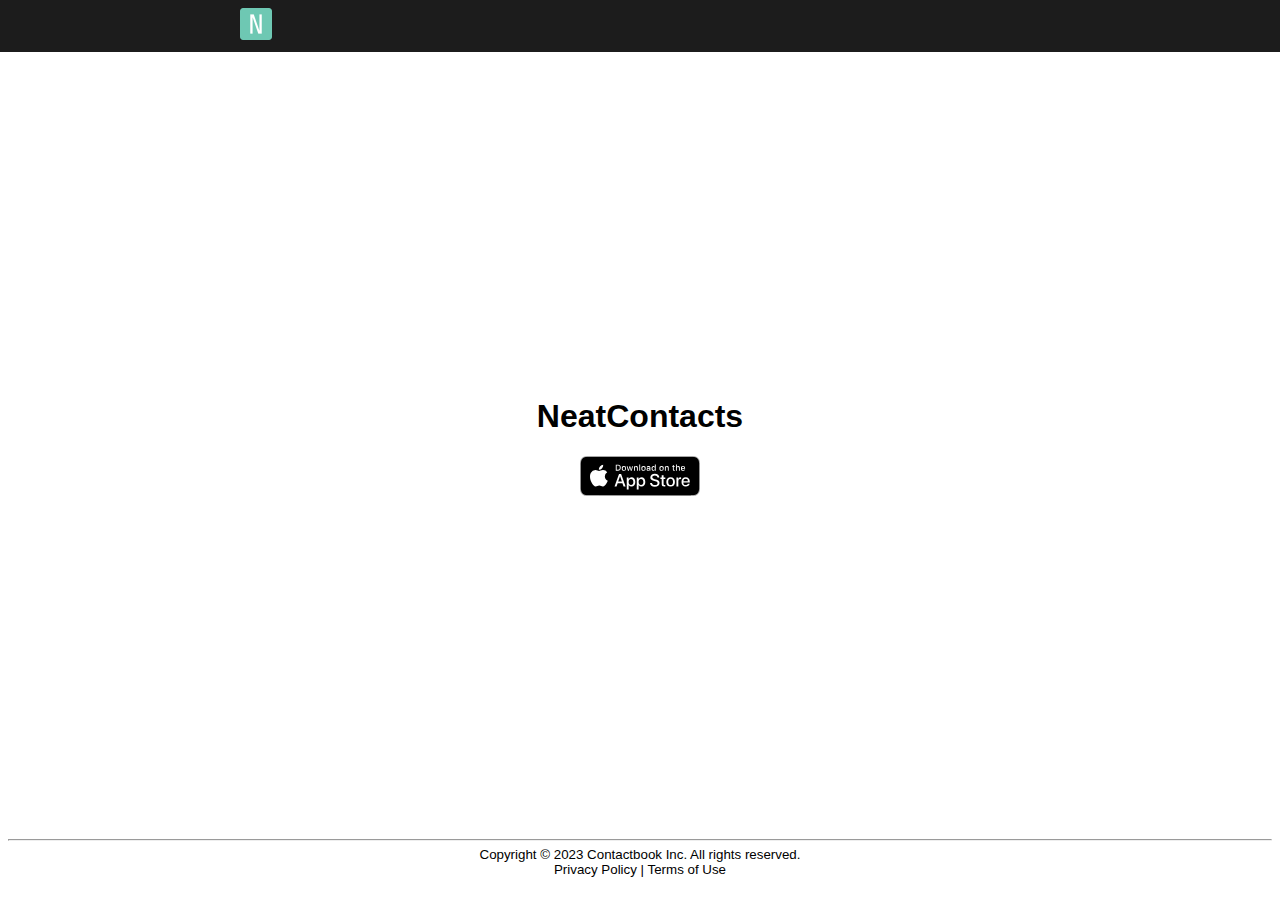
==== index.html @ 1e565e74 "index footer padding" ====
<!DOCTYPE html>
<html>

<head>
    <meta charset="UTF-8">
    <meta name="viewport" content="width=device-width, initial-scale=1.0">
    <meta name="color-scheme" content="dark light">
    <title>NeatContacts</title>
    <style>
        @media only screen and (min-width: 481px) {
            .footer {
                text-align: center;
            }
        }

        body,
        html {
            margin: 0;

            height: 100%;
            font-family: Arial, Helvetica, sans-serif;
        }

        a {
            color: CanvasText;
            text-decoration: none;
        }

        a:hover {
            text-decoration: underline;
        }

        .flex-container {
            display: flex;
            flex-direction: column;
            height: 100%;
        }

        header {
            background-color: rgba(0, 0, 0, 0.89);

            /* Making it sticky */
            position: sticky;
            top: 0;
            z-index: 1000;
        }

        .header {
            max-width: 800px;
            width: 100%;
            padding: 8px;

            /* Centers the element */
            margin: 0 auto;
        }

        .center {
            flex: 1;
            display: flex;
            flex-direction: column;
            justify-content: center;
            text-align: center;
        }

        .footer {
            min-height: 60px;
            padding: 8px;
            color: CanvasText;
        }
    </style>
</head>

<body>
    <div class="flex-container">
        <header>
            <div class="header">
                <small>
                    <a href="/">
                        <img src="/assets/icons/favicon-32x32.png" alt="NeatContacts icon">
                    </a>
                </small>
            </div>
        </header>
        <div class="center">
            <h1>
                NeatContacts
            </h1>
            <a href="https://www.apple.com/app-store/">
                <img src="assets/apple/Download_on_the_App_Store_Badge_US-UK_RGB_blk_092917.svg"
                    alt="Description of the SVG">
            </a>
        </div>
        <small class="footer">
            <hr>
            Copyright © 2023 Contactbook Inc. All rights reserved.
            <br>
            <a href="privacy-policy.html">Privacy Policy</a> | <a href="terms-of-use.html">Terms of Use</a>
        </small>
    </div>
</body>

</html>
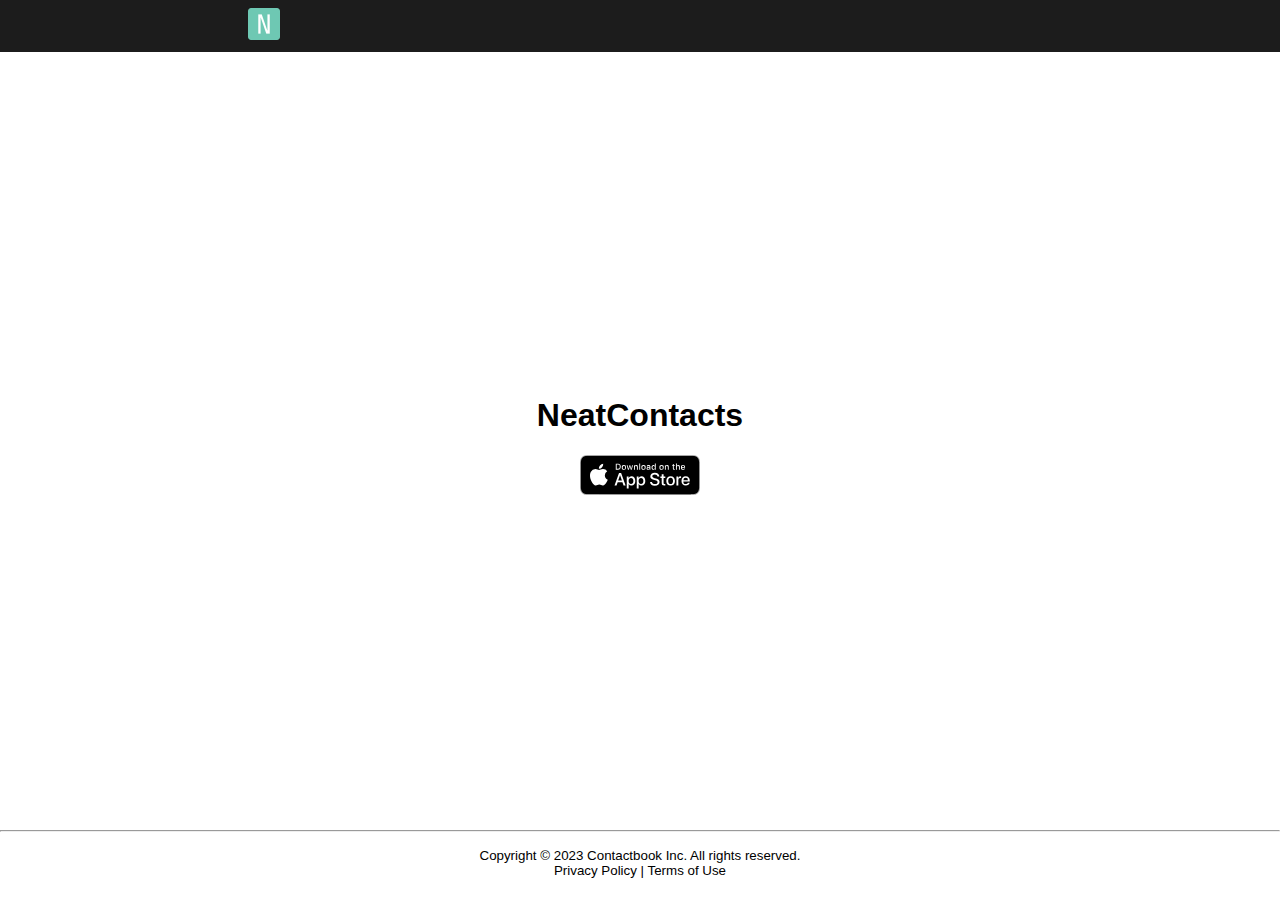
==== commit faecc0f5: "box-sizing: border-box; padding fix" ====
--- a/index.html
+++ b/index.html
@@ -49,6 +49,7 @@
             max-width: 800px;
             width: 100%;
             padding: 8px;
+            box-sizing: border-box;
 
             /* Centers the element */
             margin: 0 auto;
@@ -65,6 +66,7 @@
         .footer {
             min-height: 60px;
             padding: 8px;
+            box-sizing: border-box;
             color: CanvasText;
         }
     </style>
@@ -90,8 +92,10 @@
                     alt="Description of the SVG">
             </a>
         </div>
+        <div>
+            <hr>
+        </div>
         <small class="footer">
-            <hr>
             Copyright © 2023 Contactbook Inc. All rights reserved.
             <br>
             <a href="privacy-policy.html">Privacy Policy</a> | <a href="terms-of-use.html">Terms of Use</a>
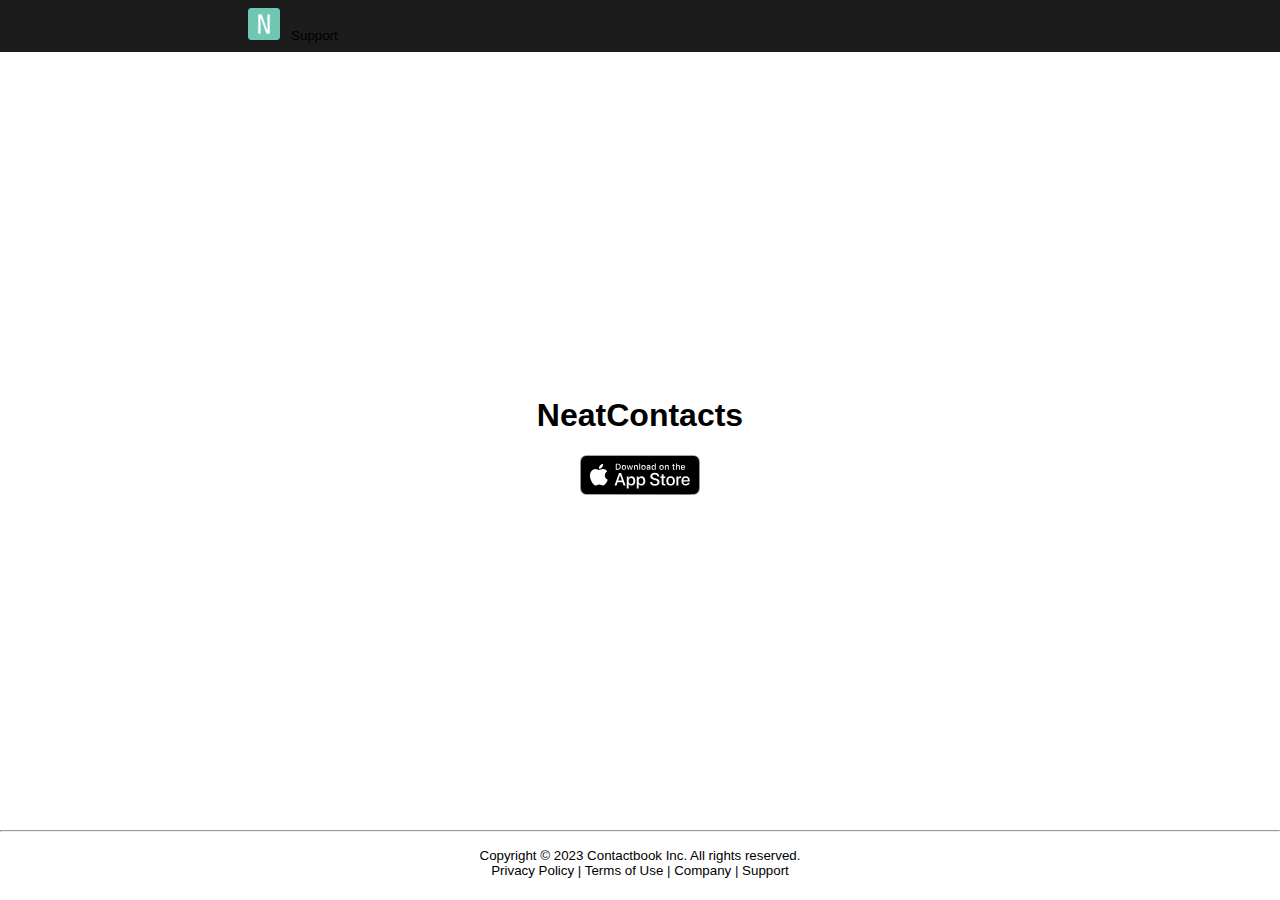
==== commit 25adc7e4: "styles.css, support.html, company.html" ====
--- a/index.html
+++ b/index.html
@@ -6,70 +6,7 @@
     <meta name="viewport" content="width=device-width, initial-scale=1.0">
     <meta name="color-scheme" content="dark light">
     <title>NeatContacts</title>
-    <style>
-        @media only screen and (min-width: 481px) {
-            .footer {
-                text-align: center;
-            }
-        }
-
-        body,
-        html {
-            margin: 0;
-
-            height: 100%;
-            font-family: Arial, Helvetica, sans-serif;
-        }
-
-        a {
-            color: CanvasText;
-            text-decoration: none;
-        }
-
-        a:hover {
-            text-decoration: underline;
-        }
-
-        .flex-container {
-            display: flex;
-            flex-direction: column;
-            height: 100%;
-        }
-
-        header {
-            background-color: rgba(0, 0, 0, 0.89);
-
-            /* Making it sticky */
-            position: sticky;
-            top: 0;
-            z-index: 1000;
-        }
-
-        .header {
-            max-width: 800px;
-            width: 100%;
-            padding: 8px;
-            box-sizing: border-box;
-
-            /* Centers the element */
-            margin: 0 auto;
-        }
-
-        .center {
-            flex: 1;
-            display: flex;
-            flex-direction: column;
-            justify-content: center;
-            text-align: center;
-        }
-
-        .footer {
-            min-height: 60px;
-            padding: 8px;
-            box-sizing: border-box;
-            color: CanvasText;
-        }
-    </style>
+    <link rel="stylesheet" href="styles.css">
 </head>
 
 <body>
@@ -80,6 +17,8 @@
                     <a href="/">
                         <img src="/assets/icons/favicon-32x32.png" alt="NeatContacts icon">
                     </a>
+                    &nbsp;
+                    <a href="support.html">Support</a>
                 </small>
             </div>
         </header>
@@ -98,7 +37,13 @@
         <small class="footer">
             Copyright © 2023 Contactbook Inc. All rights reserved.
             <br>
-            <a href="privacy-policy.html">Privacy Policy</a> | <a href="terms-of-use.html">Terms of Use</a>
+            <a href="privacy-policy.html">Privacy Policy</a>
+            |
+            <a href="terms-of-use.html">Terms of Use</a>
+            |
+            <a href="company.html">Company</a>
+            |
+            <a href="support.html">Support</a>
         </small>
     </div>
 </body>
--- a/styles.css
+++ b/styles.css
@@ -0,0 +1,68 @@
+@media only screen and (min-width: 481px) {
+    .footer {
+        text-align: center;
+    }
+}
+
+body,
+html {
+    margin: 0;
+    height: 100%;
+    font-family: Arial, Helvetica, sans-serif;
+}
+
+a {
+    color: CanvasText;
+    text-decoration: none;
+}
+
+a:hover {
+    text-decoration: underline;
+}
+
+.flex-container {
+    display: flex;
+    flex-direction: column;
+    height: 100%;
+}
+
+header {
+    background-color: rgba(0, 0, 0, 0.89);
+
+    /* Making it sticky */
+    position: sticky;
+    top: 0;
+    z-index: 1000;
+}
+
+.header {
+    max-width: 800px;
+    width: 100%;
+    padding: 8px;
+    box-sizing: border-box;
+
+    /* Centers the element */
+    margin: 0 auto;
+}
+
+.center {
+    flex: 1;
+    display: flex;
+    flex-direction: column;
+    justify-content: center;
+    text-align: center;
+}
+
+.content {
+    max-width: 800px;
+    margin: 0 auto;
+    padding: 8px;
+    box-sizing: border-box;
+}
+
+.footer {
+    min-height: 60px;
+    padding: 8px;
+    box-sizing: border-box;
+    color: CanvasText;
+}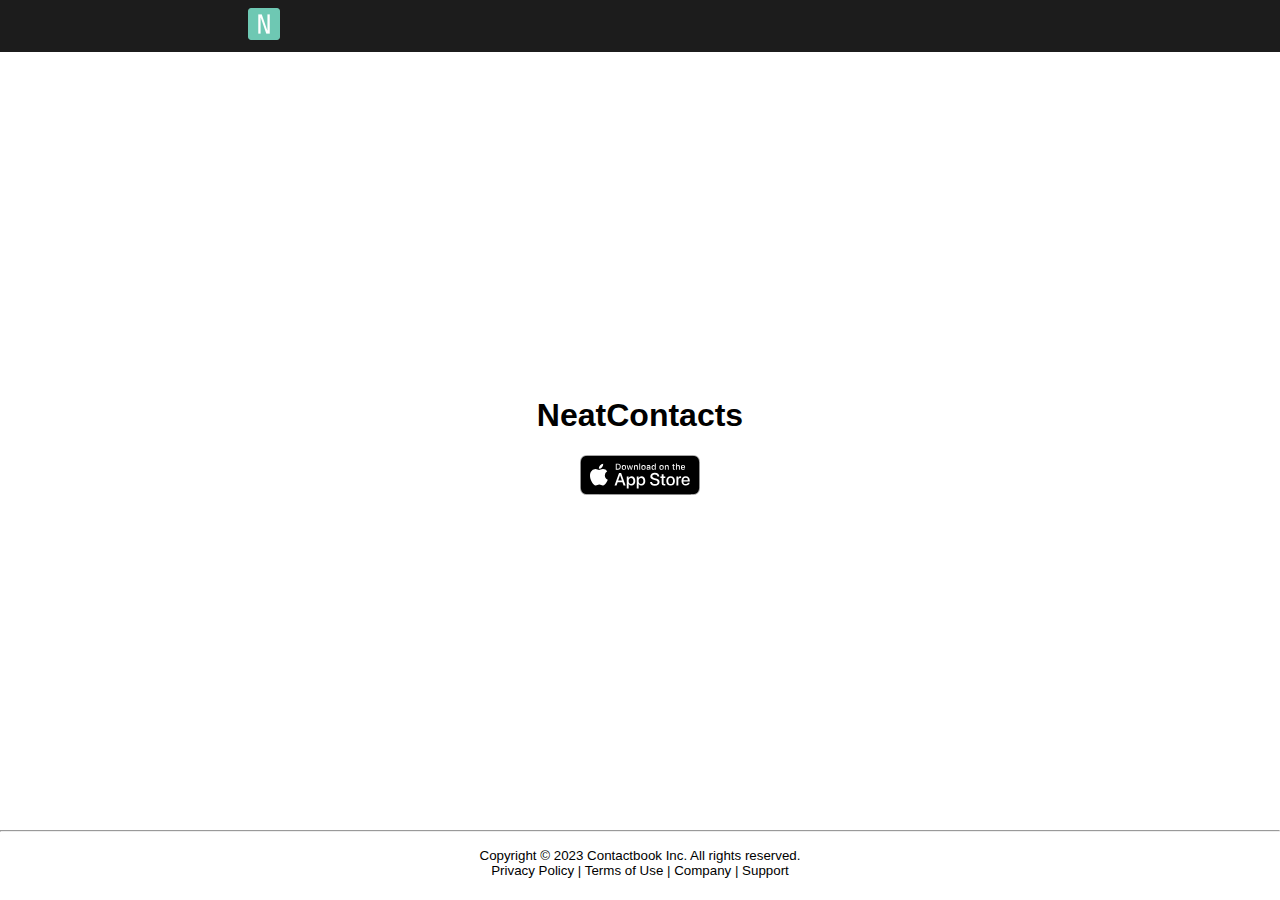
==== commit 0a81420f: "index removed support from header" ====
--- a/index.html
+++ b/index.html
@@ -17,8 +17,6 @@
                     <a href="/">
                         <img src="/assets/icons/favicon-32x32.png" alt="NeatContacts icon">
                     </a>
-                    &nbsp;
-                    <a href="support.html">Support</a>
                 </small>
             </div>
         </header>
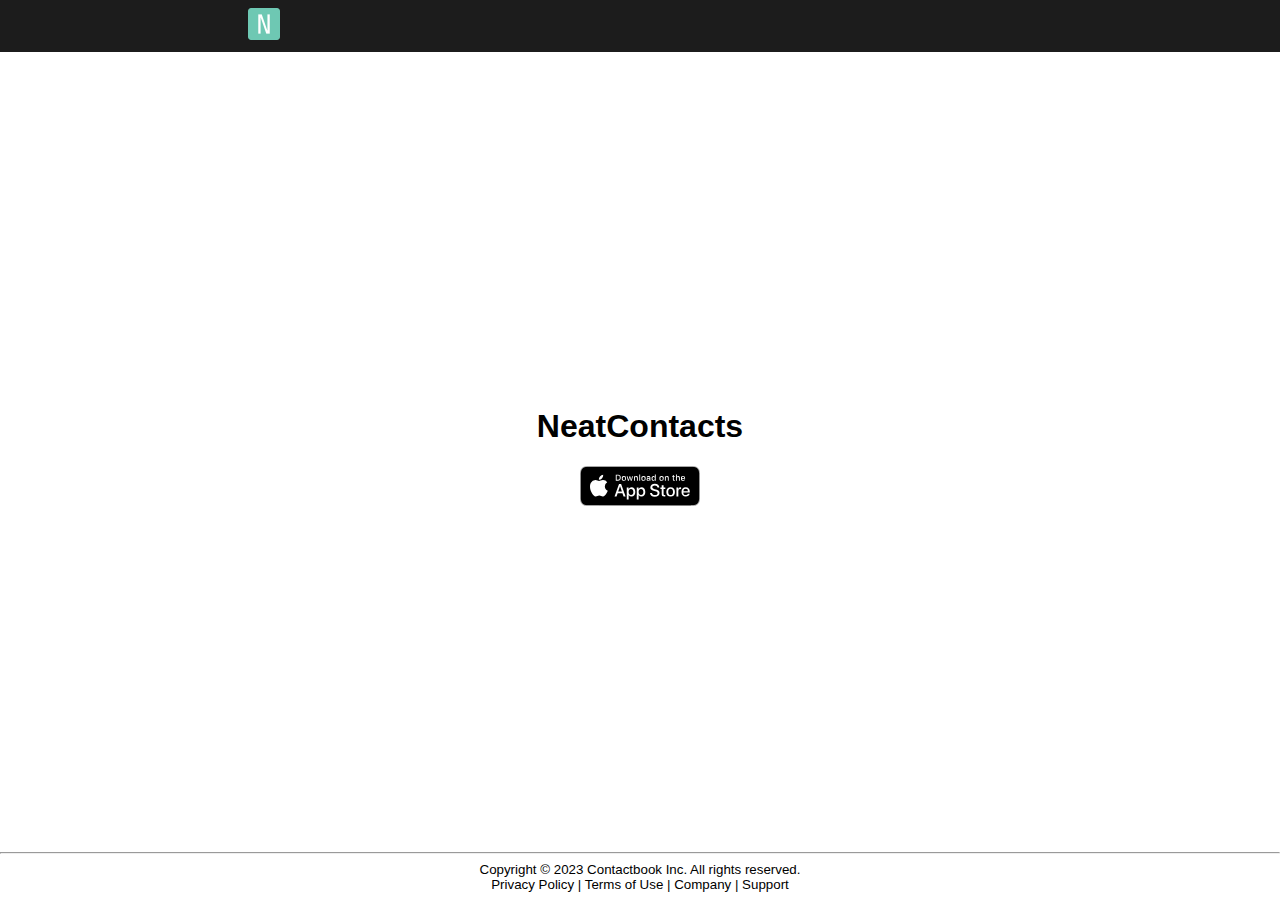
==== commit e3260ede: "Appstore link" ====
--- a/index.html
+++ b/index.html
@@ -24,7 +24,7 @@
             <h1>
                 NeatContacts
             </h1>
-            <a href="https://www.apple.com/app-store/">
+            <a href="https://apps.apple.com/app/neatcontacts/id6470935141">
                 <img src="assets/apple/Download_on_the_App_Store_Badge_US-UK_RGB_blk_092917.svg"
                     alt="Description of the SVG">
             </a>
--- a/styles.css
+++ b/styles.css
@@ -61,8 +61,7 @@
 }
 
 .footer {
-    min-height: 60px;
-    padding: 8px;
+    padding: 0px 8px 8px 8px;
     box-sizing: border-box;
     color: CanvasText;
 }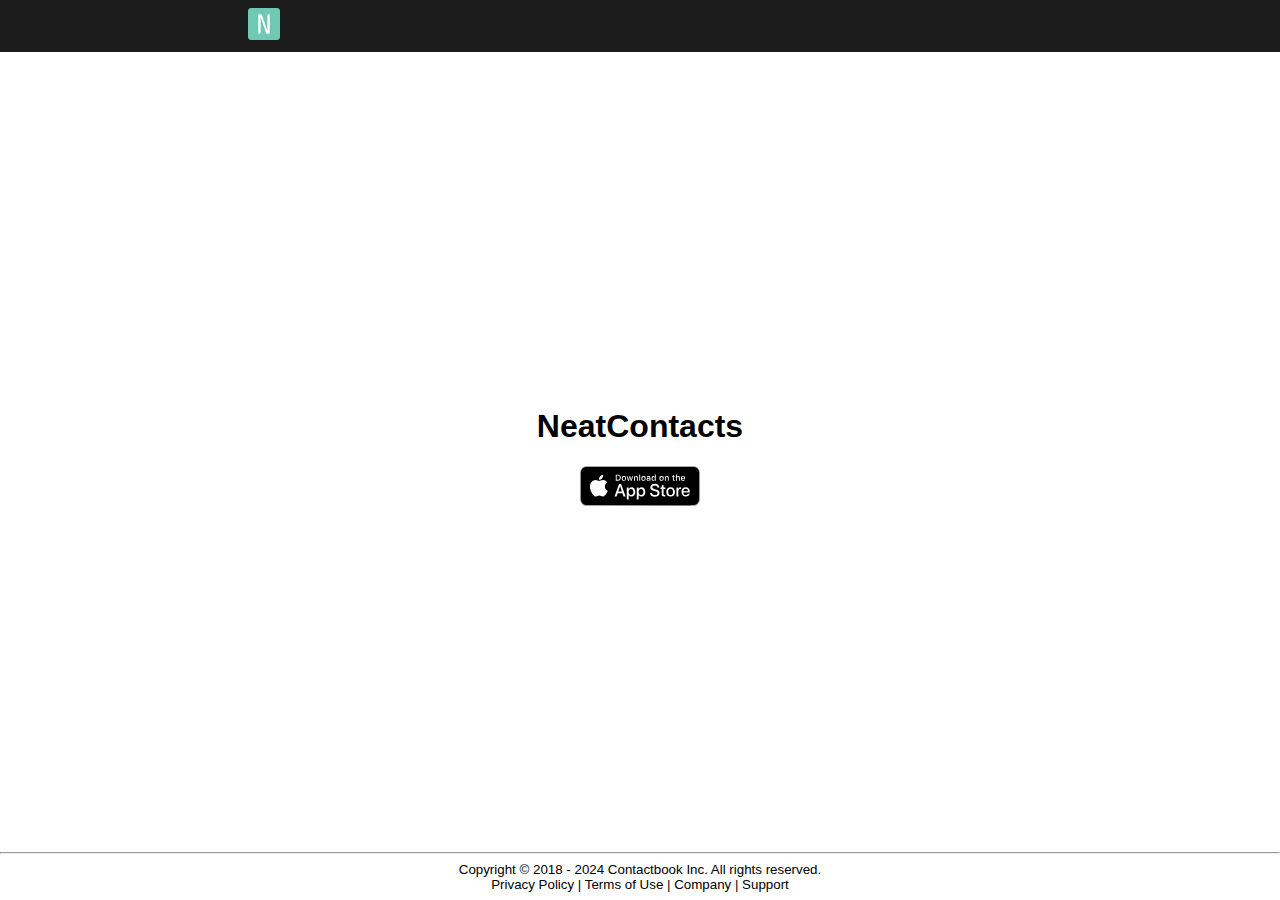
==== commit 479ef04c: "Copyright" ====
--- a/index.html
+++ b/index.html
@@ -15,7 +15,7 @@
             <div class="header">
                 <small>
                     <a href="/">
-                        <img src="/assets/icons/favicon-32x32.png" alt="NeatContacts icon">
+                        <img src="assets/icons/favicon-32x32.png" alt="NeatContacts icon">
                     </a>
                 </small>
             </div>
@@ -33,7 +33,7 @@
             <hr>
         </div>
         <small class="footer">
-            Copyright © 2023 Contactbook Inc. All rights reserved.
+            Copyright © 2018 - 2024 Contactbook Inc. All rights reserved.
             <br>
             <a href="privacy-policy.html">Privacy Policy</a>
             |
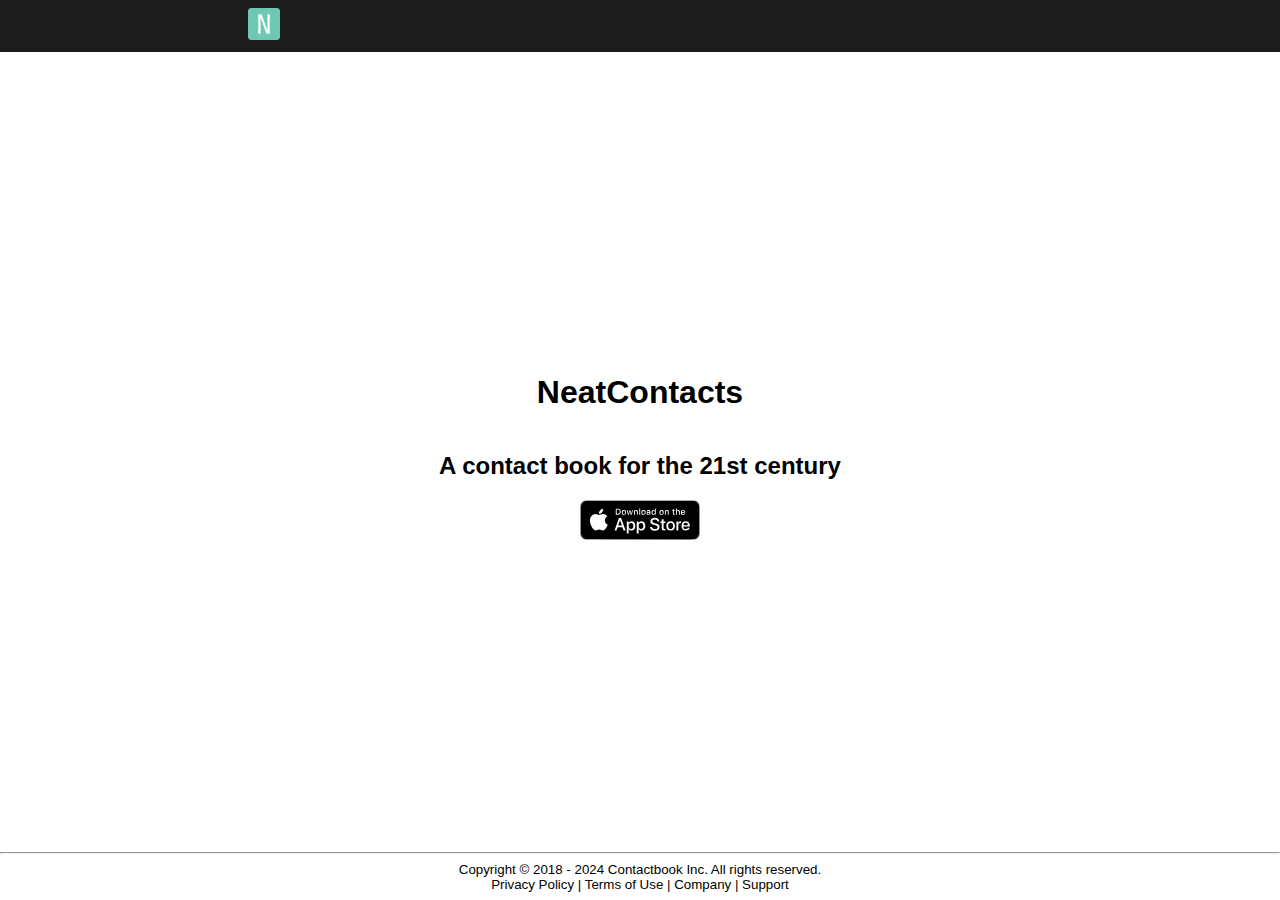
==== commit b189c825: ""A contact book for the 21st century"" ====
--- a/index.html
+++ b/index.html
@@ -24,6 +24,9 @@
             <h1>
                 NeatContacts
             </h1>
+            <h2>
+                A contact book for the 21st century
+            </h2>
             <a href="https://apps.apple.com/app/neatcontacts/id6470935141">
                 <img src="assets/apple/Download_on_the_App_Store_Badge_US-UK_RGB_blk_092917.svg"
                     alt="Description of the SVG">
